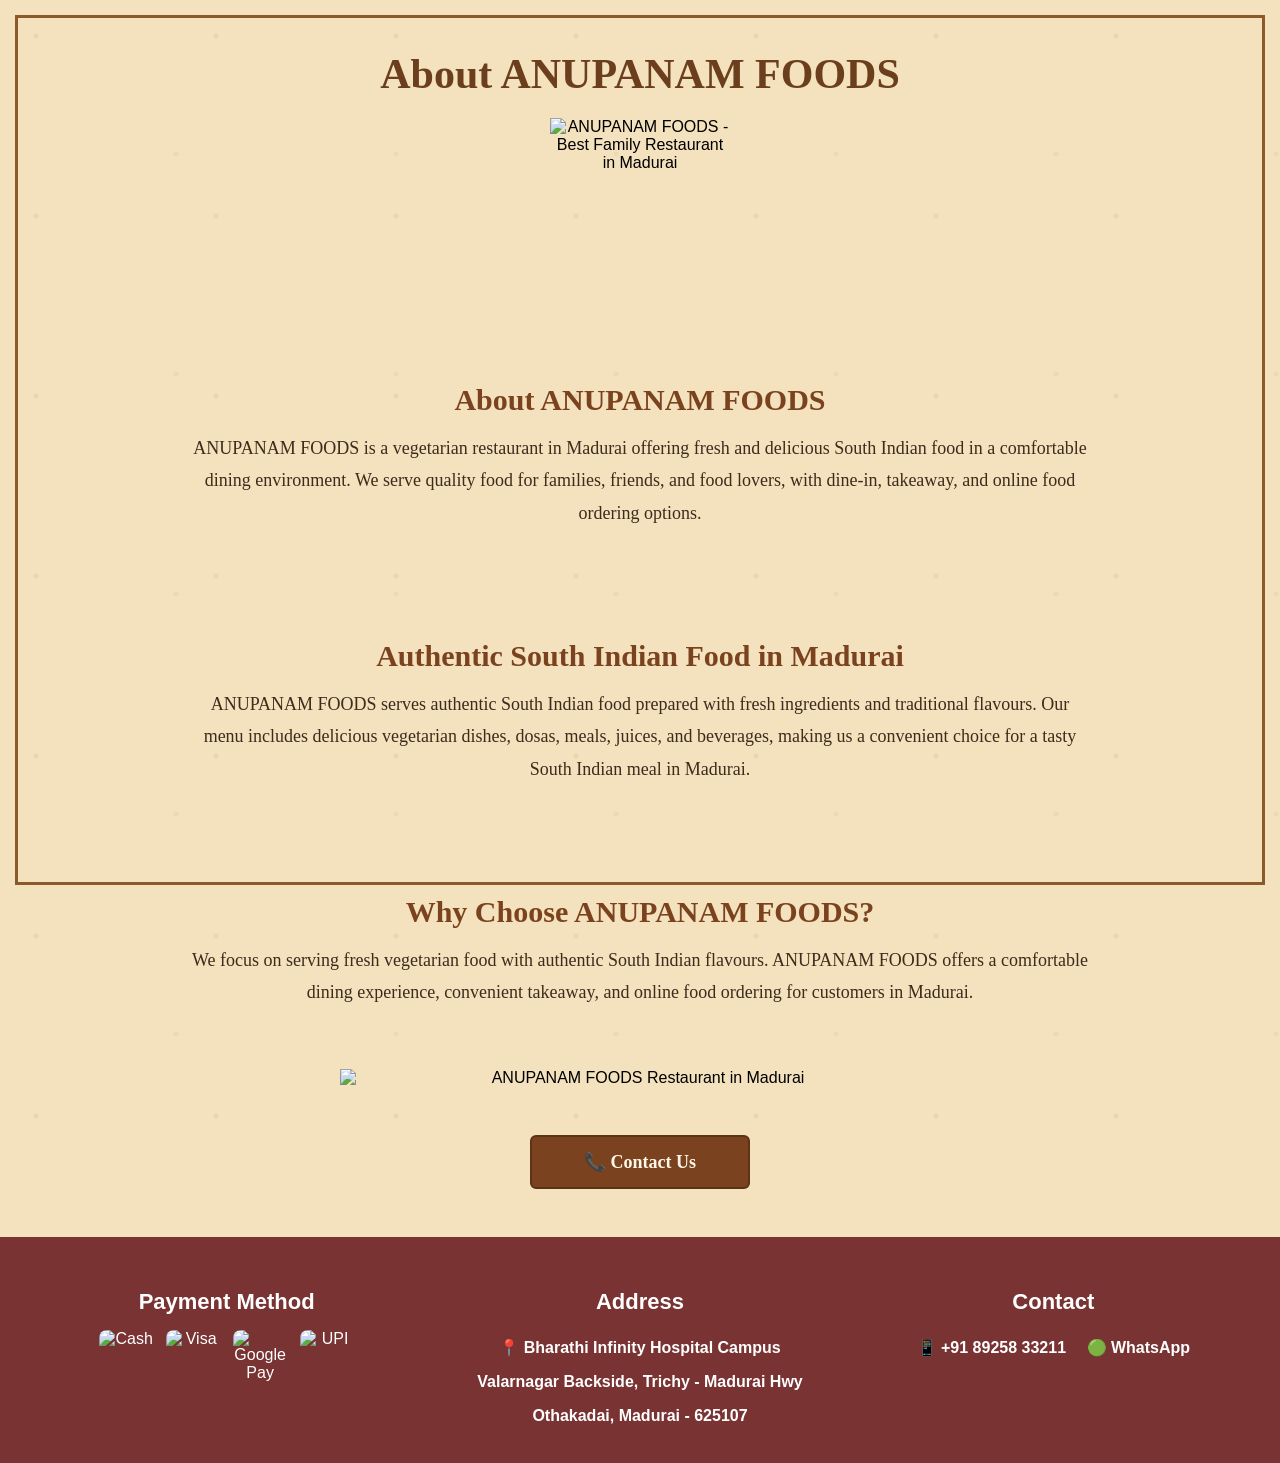
==== about.html @ 473cda0b "Add files via upload" ====
<!DOCTYPE html>
<html lang="en">

<head>
    <meta charset="UTF-8">
    <meta name="viewport" content="width=device-width, initial-scale=1.0">

    <title>About Anupanam Foods | Best Family Restaurant in Madurai</title>

    <meta name="description"
        content="Learn about Anupanam Foods, a vegetarian restaurant in Madurai serving authentic South Indian food, fresh meals, dosas, juices and beverages.">

    <link rel="stylesheet" href="style.css">
</head>

<body class="about-page"></body>

    <!-- Page Heading -->
    <h1>About ANUPANAM FOODS</h1>


    <!-- Logo -->
    <img src="logo.png"
         alt="ANUPANAM FOODS - Best Family Restaurant in Madurai"
         class="title-logo">


    <!-- About -->
    <div class="about-content">

        <h2>About ANUPANAM FOODS</h2>

        <p>
            ANUPANAM FOODS is a vegetarian restaurant in Madurai offering
            fresh and delicious South Indian food in a comfortable dining
            environment. We serve quality food for families, friends, and
            food lovers, with dine-in, takeaway, and online food ordering options.
        </p>

    </div>


    <!-- Our Food -->
    <div class="about-content">

        <h2>Authentic South Indian Food in Madurai</h2>

        <p>
            ANUPANAM FOODS serves authentic South Indian food prepared with
            fresh ingredients and traditional flavours. Our menu includes
            delicious vegetarian dishes, dosas, meals, juices, and beverages,
            making us a convenient choice for a tasty South Indian meal in Madurai.
        </p>

    </div>


    <!-- Why Choose Us -->
    <div class="about-content">

        <h2>Why Choose ANUPANAM FOODS?</h2>

        <p>
            We focus on serving fresh vegetarian food with authentic South Indian
            flavours. ANUPANAM FOODS offers a comfortable dining experience,
            convenient takeaway, and online food ordering for customers in Madurai.
        </p>

    </div>
    <div class="about-image">
    <img src="about-bg(1).png" alt="ANUPANAM FOODS Restaurant in Madurai">
</div>


    <!-- Contact Button -->
    <div class="location-content">

        <a href="contact.html" class="contact-btn">
            📞 Contact Us
        </a>

    </div>


    <!-- Footer -->
    <footer class="footer">

        <div class="footer-box">

            <h3>Payment Method</h3>

            <div class="payment-icons">

                <img src="cash.png" alt="Cash">
                <img src="visa.png" alt="Visa">
                <img src="gpay.png" alt="Google Pay">
                <img src="upi.png" alt="UPI">

            </div>

        </div>


        <div class="footer-box">

            <h3>Address</h3>

            <p>📍 Bharathi Infinity Hospital Campus</p>
            <p>Valarnagar Backside, Trichy - Madurai Hwy</p>
            <p>Othakadai, Madurai - 625107</p>

        </div>


        <div class="footer-box">

            <h3>Contact</h3>

            <p>📱 +91 89258 33211</p>
            <p>🟢 WhatsApp</p>

        </div>

    </footer>

</body>

</html>
---- style.css ----
body {
    margin: 0;
    background-color: #f5f5f5;
    font-family: Arial, sans-serif;
    text-align: center;
}


/* Navigation */

.navbar {
    display: flex;
    justify-content: center;
    align-items: center;
    width: 100%;
    box-sizing: border-box;
    padding: 15px 0;
    background-color: #eeeaea;
}

.nav-links {
    display: flex;
    align-items: center;
    justify-content: center;
    gap: 25px;
    width: 100%;
}

.nav-links a {
    color: white;
    text-decoration: none;
    font-weight: bold;
    font-size: 28px;
    padding: 10px 25px;
}


/* Logo */

.logo {
    width: 70px;
    height: auto;
    margin-right: 30px;
}


/* Navigation Links */




/* All Menu Links */

.nav-links a:first-child {
    color: #a82807;
    text-decoration: none;
    font-weight: bold;
    font-size: 28px;
    white-space: nowrap;
}


/* When link is visited */

.nav-links a:visited {
    color: #008b17;
}


/* When mouse goes over */

.nav-links a:hover {
    color: #5C0000;
}


/* Main Heading */

h1 {
    color: #084b26;
    font-size: 40px;
    font-family: Georgia, serif;
    margin-top: 30px;
    margin-bottom: 10px;
}


/* Description */

p {
    color: #d81a1a;
    font-size: 20px;
    background-color: #fff8e7;
    border: 2px solid #8B0000;
    padding: 15px 30px;
    display: inline-block;
    border-radius: 10px;
    font-weight: bold;
}
.hero img {
    width: 100%;
    max-width: 1200px;
    height: 580px;
    object-fit: cover;
    display: block;
    margin: 20px auto;
}
.hero {
    position: relative;
}

.hero-text {
    position: absolute;
    top: 50%;
    left: 50%;
    transform: translate(-50%, -50%);
    text-align: center;
}

.hero-text h2 {
    color: white;
    font-size: 48px;
    margin: 0;
}

.hero-text p {
    color: rgb(18, 187, 187);
    font-size: 22px;
    background: none;
    border: none;
    margin-top: 10px;
}
.slider {
    position: relative;
    width: 90%;
    max-width: 1000px;
    height: 550px;
    margin: auto;
    overflow: hidden;
    border-radius: 20px;
    box-shadow: 0 8px 25px rgba(0,0,0,0.2);
}

.slide {
    position: absolute;
    width: 100%;
    height: 100%;
    object-fit: cover;
    left: 0;
    top: 0;
    opacity: 0;
    transition: opacity 0.8s ease-in-out;
}

.slide.active {
    opacity: 1;
}
body > img {
    width: 60
    0px;
    height: 300px;
    object-fit: cover;
}
.about-text {
    color: yellow;
    background-color: white;
    font-family: Georgia, serif;
    font-size: 20px;
    line-height: 1.6;
    padding: 20px;
    border-radius: 10px;
}
/* Footer */
.footer {
    background-color: #793333;
    color: white;
    width: 100%;
    display: flex;
    justify-content: space-around;
    align-items: flex-start;
    padding: 30px 20px;
    box-sizing: border-box;
    margin-top: 40px;
}

.footer-box {
    width: 30%;
    color: white;
}

.footer-box h3 {
    color: white;
    font-size: 22px;
    margin-bottom: 15px;
}

.footer-box p {
    color: white;
    background: none;
    border: none;
    padding: 3px;
    margin: 5px;
    font-size: 16px;
}
.payment-icons {
    display: flex;
    align-items: center;
    justify-content: center;
    gap: 12px;
    flex-wrap: wrap;
}

.payment-icons img {
    width: 55px;
    height: 55px;
    object-fit: contain;
    border-radius: 8px;
}
.taste-text {
    font-family: Garamond, Georgia, serif;
    font-size: 24px;
    font-weight: bold;
}
main .taste-text {
    font-family: "Garamond", "Times New Roman", serif;
    font-size: 24px;
    font-weight: normal;
    color: hsla(0, 0%, 2%, 0.863);
    background: none;
    border: none;
    padding: 0;
    margin: 15px 0;
    display: block;
}
.intro-text {
    color: #070707;
    background: none !important;
    border: none !important;
    padding: 0 !important;
    margin: 15px auto;
    display: block;
    font-size: 18px;
    font-weight: normal;
}
.faq {
    width: 90%;
    max-width: 900px;
    margin: 50px auto;
    text-align: left;
}

.faq h2 {
    text-align: center;
    color: #8B0000;
    font-size: 32px;
    margin-bottom: 25px;
}

.faq details {
    background: white;
    margin-bottom: 12px;
    padding: 15px 20px;
    border-radius: 8px;
    border: 1px solid #ddd;
}

.faq summary {
    cursor: pointer;
    font-size: 18px;
    font-weight: bold;
    color: #333;
}

.faq details p {
    color: #555;
    background: none;
    border: none;
    padding: 10px 0 0;
    margin: 0;
    display: block;
    font-size: 16px;
    font-weight: normal;
}
.title-row {
    display: flex;
    align-items: center;
    justify-content: center;
    gap: 20px;
}

.title-row h1 {
    margin: 0;
}

.title-logo {
    width: 120px;
    height: 120px;
    object-fit: contain;
    margin: 0;
    position: relative;
    top: 0;
}

.contact-buttons {
    display: flex;
    justify-content: center;
    gap: 20px;
    flex-wrap: wrap;
    margin: 30px auto;
}

.contact-btn {
    display: inline-block;
    padding: 14px 25px;
    background-color: #b30000;
    color: white;
    text-decoration: none;
    font-size: 18px;
    font-weight: bold;
    border-radius: 8px;
}

.contact-btn:hover {
    background-color: #8B0000;
}
/* Contact Page */

.contact-section {
    width: 90%;
    max-width: 1100px;
    margin: 30px auto 60px;
}

.contact-section > h2 {
    text-align: center;
    color: #8B0000;
    font-size: 32px;
    margin-bottom: 30px;
}

.contact-box {
    background: white;
    width: 100%;
    max-width: 800px;
    margin: 20px auto;
    padding: 25px;
    box-sizing: border-box;
    border-radius: 12px;
    box-shadow: 0 4px 15px rgba(0,0,0,0.12);
    text-align: center;
}

.contact-box h3 {
    color: #8B0000;
    font-size: 24px;
    margin-top: 0;
}

.contact-box p {
    color: #333;
    background: none;
    border: none;
    padding: 5px;
    margin: 5px;
    font-size: 18px;
    font-weight: normal;
}

.contact-btn {
    display: inline-flex;
    align-items: center;
    justify-content: center;
    width: 220px;
    min-height: 48px;
    margin: 8px 5px;
    padding: 12px 20px;
    box-sizing: border-box;
    background-color: #b30000;
    color: white;
    text-decoration: none;
    font-size: 17px;
    font-weight: bold;
    border-radius: 8px;
}

.contact-btn:hover {
    background-color: #8B0000;
}
.map-box {
    background: white;
    width: 100%;
    max-width: 1000px;
    margin: 40px auto;
    padding: 20px;
    box-sizing: border-box;
    border-radius: 12px;
    box-shadow: 0 4px 15px rgba(0,0,0,0.12);
}

.map-box h2 {
    color: #8B0000;
    text-align: center;
    margin-bottom: 20px;
}

.map-box iframe {
    width: 100%;
    border-radius: 10px;
}
.about-content {
    display: flex;
    align-items: center;
    justify-content: center;
    gap: 60px;
    max-width: 1100px;
    margin: 50px auto;
}

.about-content h2 {
    width: 35%;
    color: #8B0000;
    font-size: 32px;
    text-align: left;
}

.about-content p {
    width: 55%;
    color: #000;
    background: none;
    border: none;
    padding: 0;
    margin: 0;
    font-size: 18px;
    font-weight: normal;
    line-height: 1.7;
    text-align: left;
}
.location-content {
    display: flex;
    justify-content: center;
    align-items: center;
    width: 100%;
    margin: 30px auto;
}
.about-page {
    background-color: #f3e2bd;
    background-image:
        radial-gradient(circle at 20% 20%, rgba(120, 80, 30, 0.08) 0 2px, transparent 3px),
        radial-gradient(circle at 80% 70%, rgba(120, 80, 30, 0.06) 0 2px, transparent 3px);
    background-size: 180px 180px, 220px 220px;
}
.about-page {
    position: relative;
    min-height: 100vh;
}

.about-page::before {
    content: "";
    position: fixed;
    top: 15px;
    left: 15px;
    right: 15px;
    bottom: 15px;
    border: 3px solid #8b5a2b;
    pointer-events: none;
    z-index: 999;
}
.about-page h1 {
    color: #6b3f1d;
    font-family: Georgia, serif;
    font-size: 42px;
    margin-top: 50px;
}

.about-page .title-logo {
    width: 90px;
    height: 90px;
    margin: 10px auto 30px;
}

.about-page .about-content {
    max-width: 900px;
    margin: 35px auto;
    padding: 25px;
    display: block;
    text-align: center;
}

.about-page .about-content h2 {
    width: 100%;
    color: #7a421f;
    font-family: Georgia, serif;
    font-size: 30px;
    text-align: center;
    margin-bottom: 15px;
}

.about-page .about-content p {
    width: 100%;
    color: #3f2b1d;
    font-family: Georgia, serif;
    font-size: 18px;
    line-height: 1.8;
    text-align: center;
}
.about-page .location-content {
    display: flex;
    justify-content: center;
    margin: 40px auto;
}

.about-page .location-content .contact-btn {
    background-color: #7a421f;
    color: #fff8e7;
    padding: 14px 35px;
    border: 2px solid #5c3218;
    border-radius: 6px;
    font-family: Georgia, serif;
    font-size: 18px;
    text-decoration: none;
    cursor: pointer;
}

.about-page .location-content .contact-btn:hover {
    background-color: #5c3218;
}
.about-page .title-logo {
    display: block;
    width: 180px;
    height: 180px;
    object-fit: contain;
    margin: 20px auto 35px;
}
.about-image {
    text-align: center;
    margin: 30px auto;
}

.about-image img {
    width: 55%;
    max-width: 600px;
    height: auto;
    display: inline-block;
}
.gallery {
    width: 90%;
    max-width: 1200px;
    margin: 40px auto;
    display: grid;
    grid-template-columns: repeat(3, 1fr);
    gap: 25px;
}

.gallery img {
    width: 100%;
    height: 280px;
    object-fit: cover;
    display: block;
    border-radius: 12px;
    box-shadow: 0 4px 15px rgba(0, 0, 0, 0.15);
}
.menu-images {
    width: 90%;
    max-width: 1000px;
    margin: 30px auto;
    display: flex;
    flex-direction: column;
    align-items: center;
    gap: 30px;
}

.menu-images img {
    width: 100%;
    max-width: 700px;
    height: auto;
    display: block;
    border-radius: 10px;
    box-shadow: 0 4px 15px rgba(0, 0, 0, 0.15);
}
.gallery-intro {
    color: #000;
    background: none;
    border: none;
    padding: 0;
    margin: 20px auto 30px;
    font-size: 18px;
    font-weight: normal;
}
.menu-images {
    width: 90%;
    max-width: 900px;
    margin: 40px auto;
    display: flex;
    flex-direction: column;
    align-items: center;
    gap: 30px;
}

.menu-images img {
    width: 100%;
    max-width: 750px;
    height: auto;
    display: block;
    border-radius: 12px;
    box-shadow: 0 5px 18px rgba(0, 0, 0, 0.15);

}

@media (max-width: 768px) {
    .menu-images {
        grid-template-columns: 1fr;
        width: 92%;
    }
}
.menu-link-text {
    color: #000;
    background: none;
    border: none;
    padding: 0;
    margin: 25px auto;
    font-size: 18px;
    font-weight: normal;
    display: block;
}

.menu-link-text a {
    color: #000;
    background: none;
    text-decoration: underline;
    font-weight: bold;
}
.menu-intro {
    color: #000;
    background: none;
    border: none;
    padding: 0;
    margin: 20px auto 30px;
    font-size: 18px;
    font-weight: normal;
    display: block;
    line-height: 1.6;
}
.taste-text {
    color: #000 !important;
    background: none !important;
    border: none !important;
    box-shadow: none !important;
}
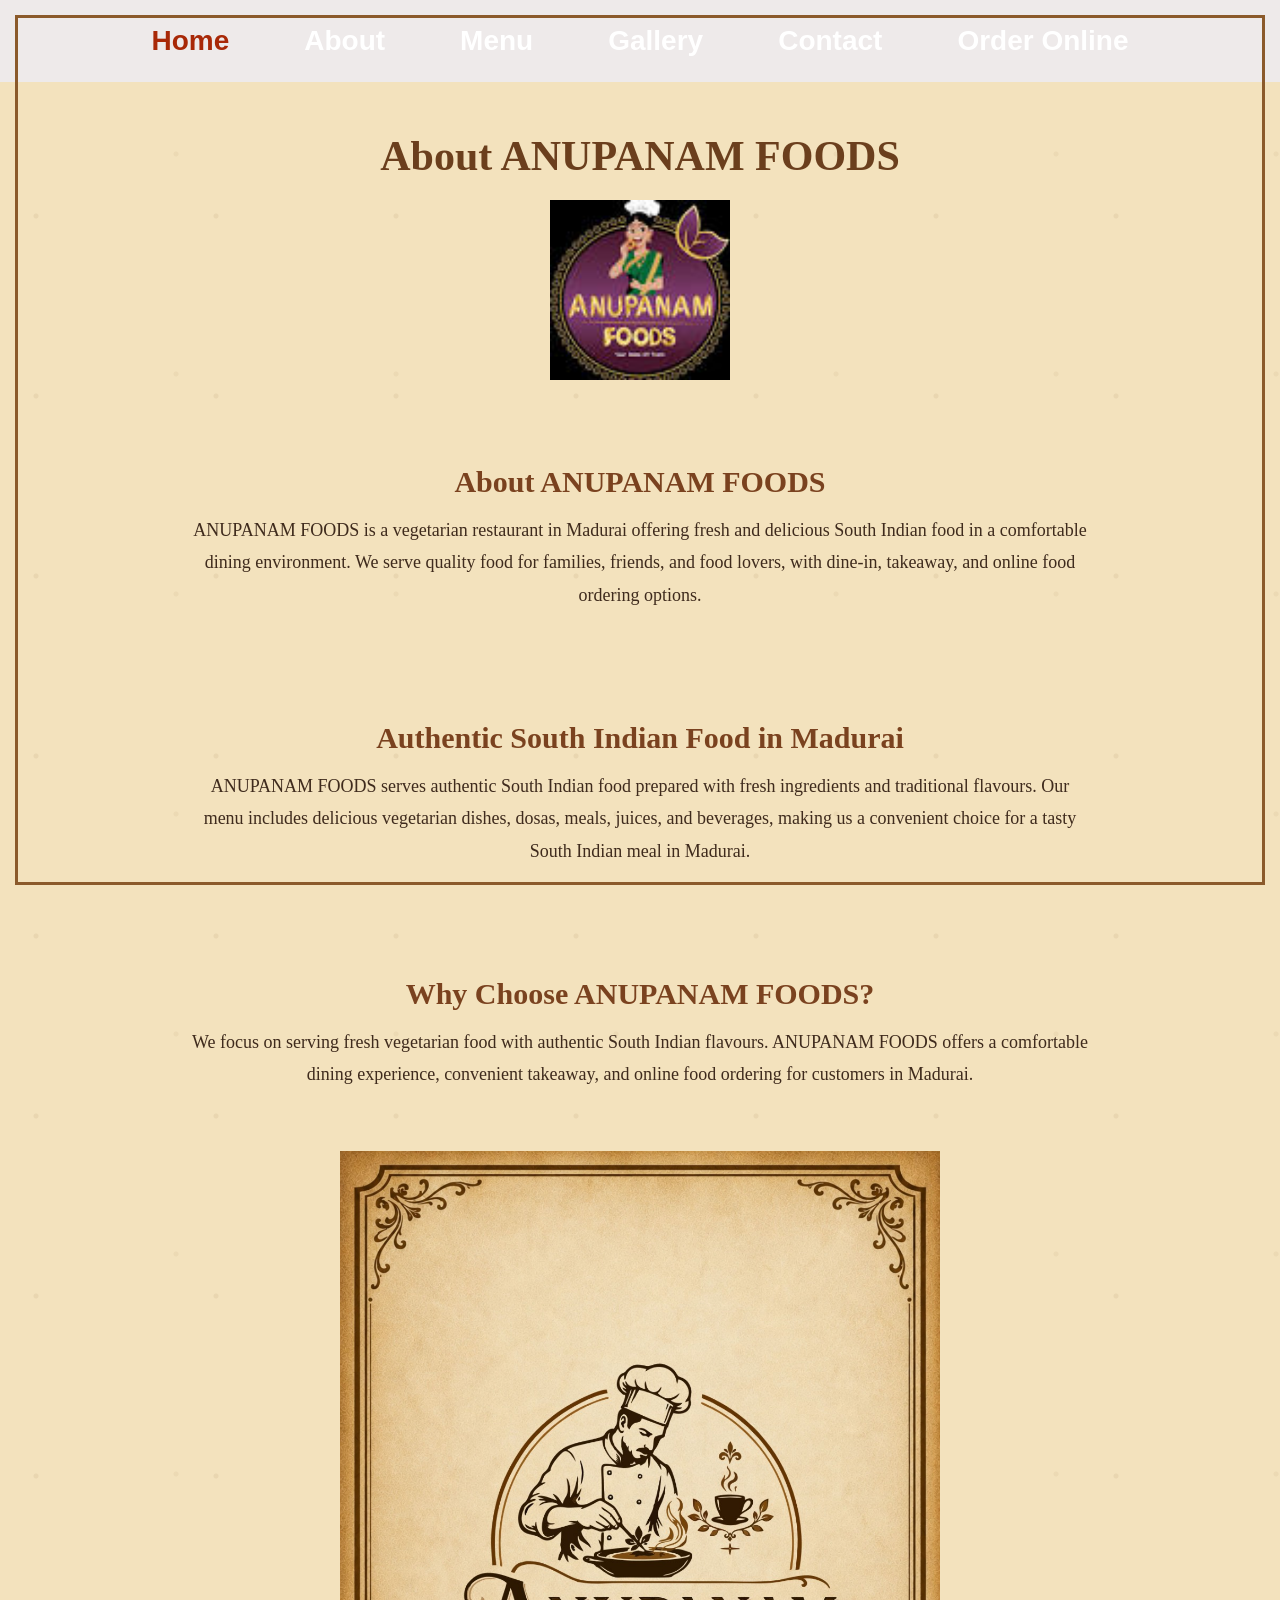
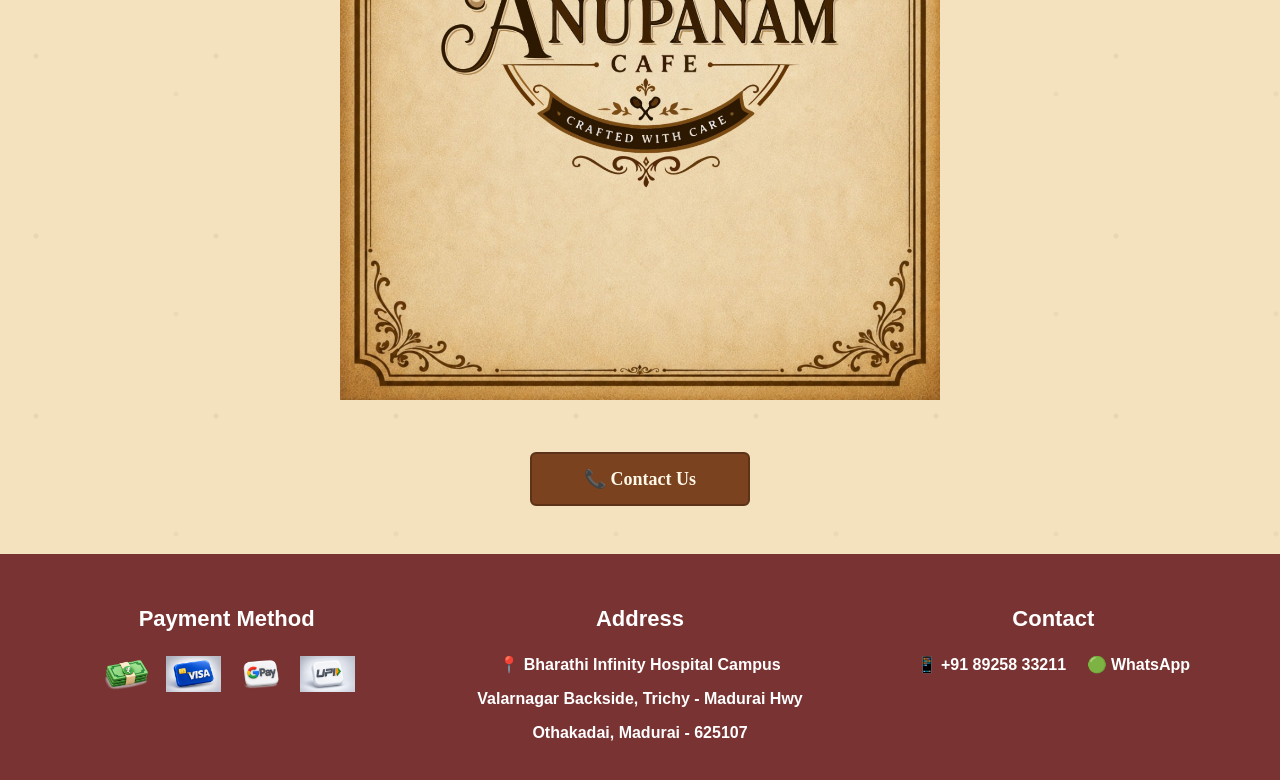
==== commit e34311a8: "Add files via upload" ====
--- a/about.html
+++ b/about.html
@@ -13,7 +13,26 @@
     <link rel="stylesheet" href="style.css">
 </head>
 
-<body class="about-page"></body>
+<body class="about-page">
+    <nav class="navbar">
+
+        <div class="nav-links">
+
+            <a href="index.html">Home</a>
+            <a href="about.html">About</a>
+            <a href="menu.html">Menu</a>
+            <a href="gallery.html">Gallery</a>
+            <a href="contact.html">Contact</a>
+
+            <a href="contact.html" class="order-btn">
+                Order Online
+            </a>
+
+        </div>
+
+    </nav>
+
+     
 
     <!-- Page Heading -->
     <h1>About ANUPANAM FOODS</h1>
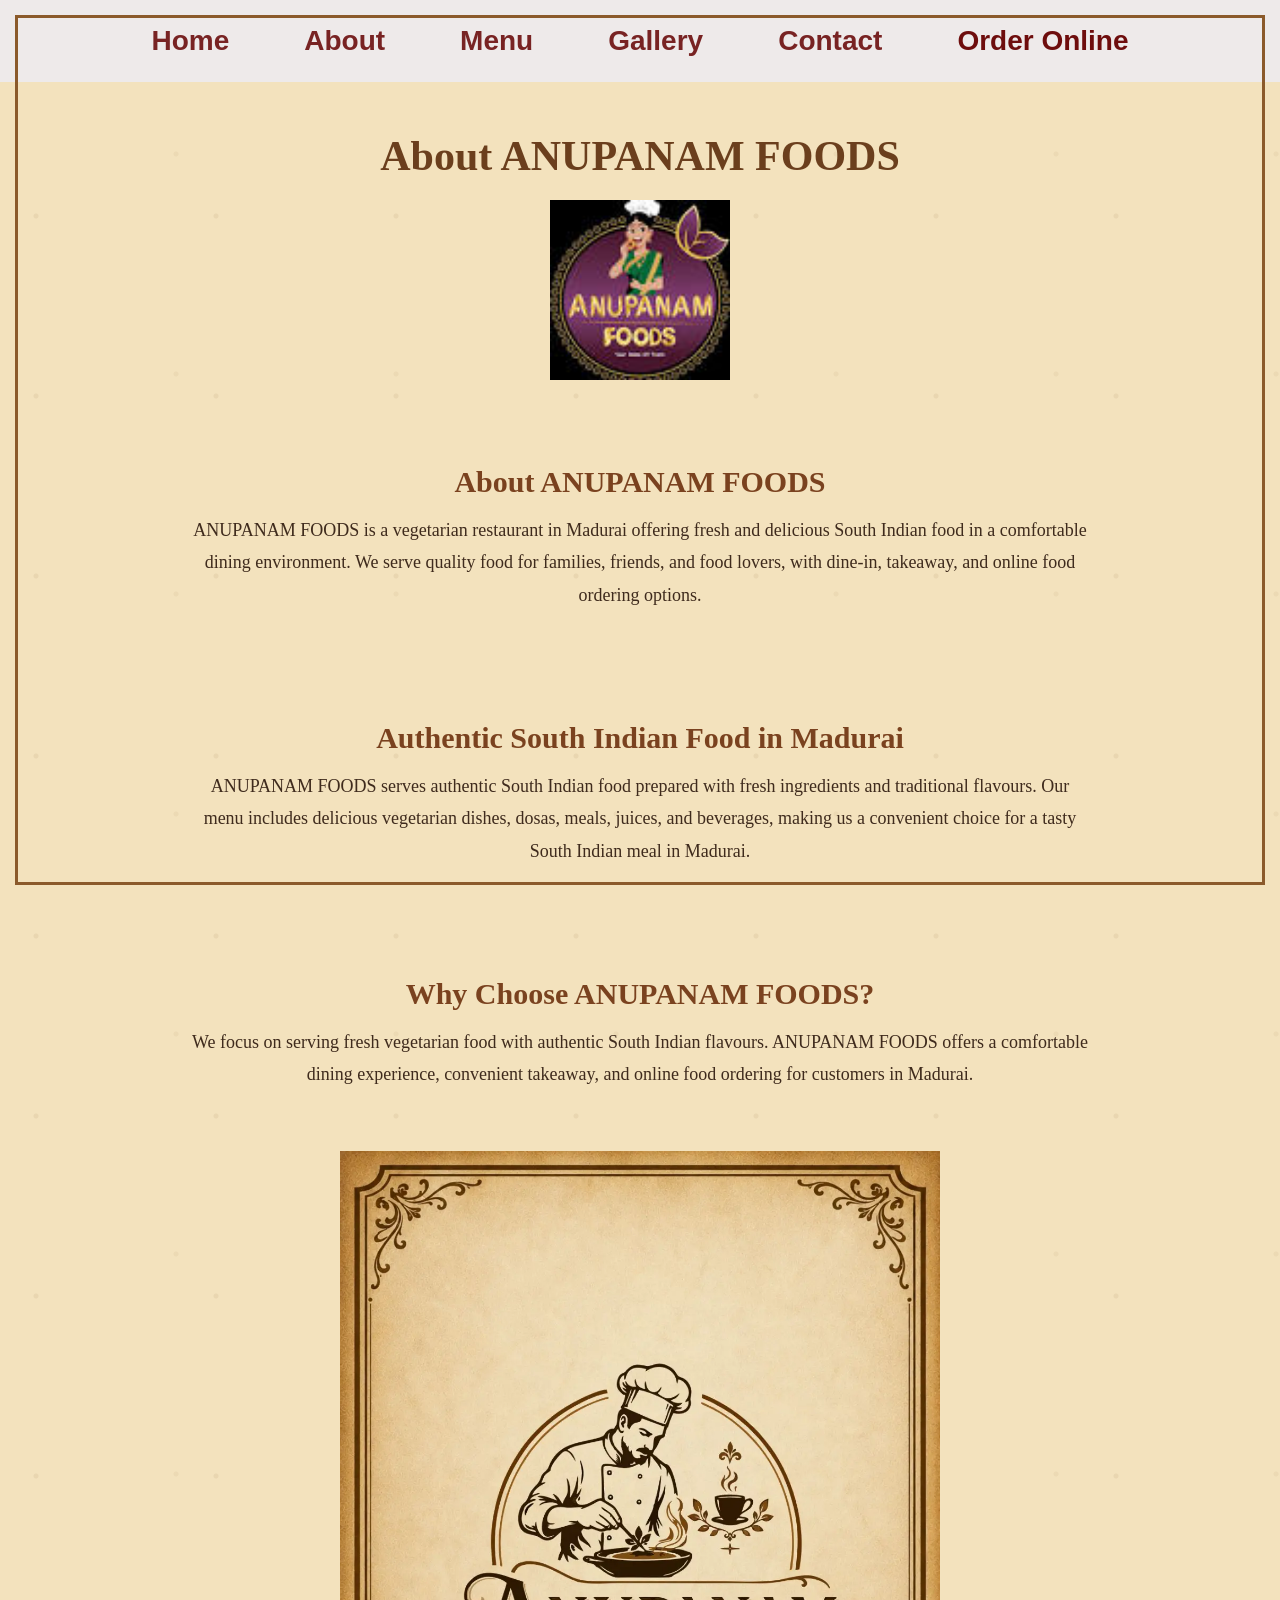
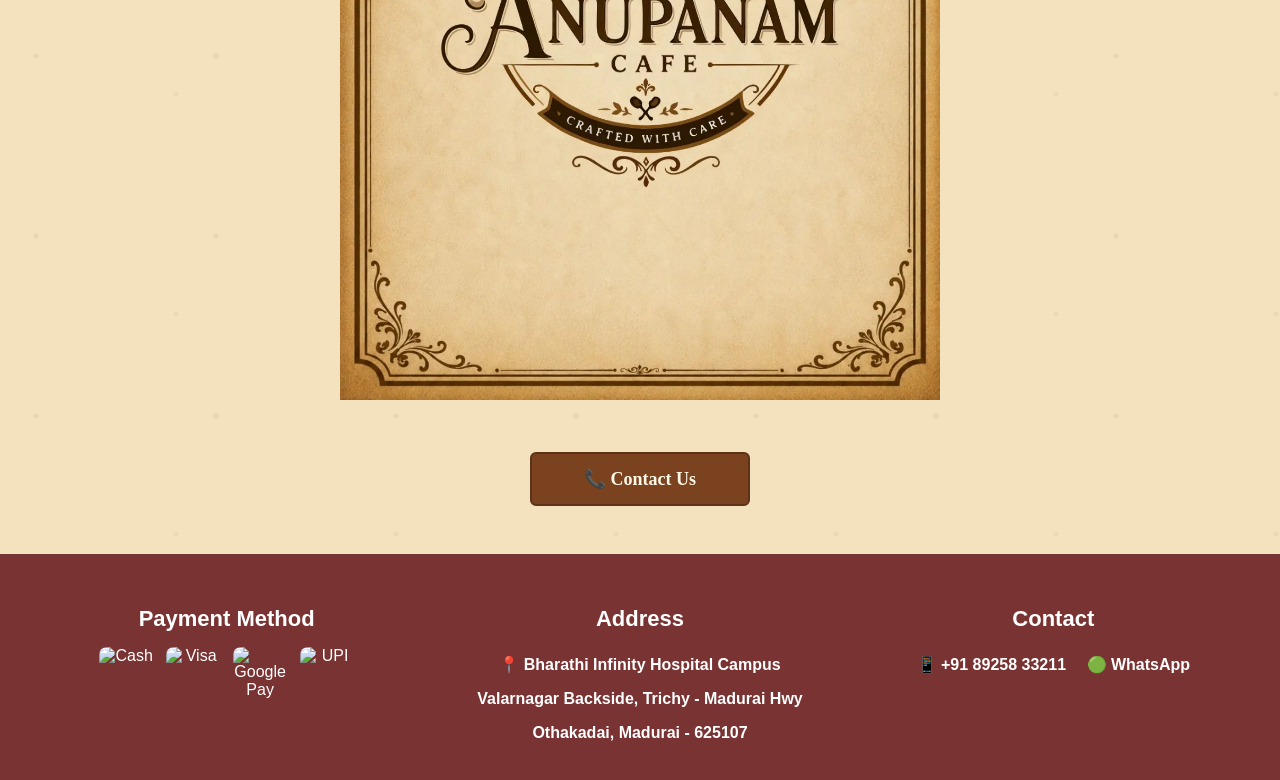
==== commit 3de6b8c6: "Add files via upload" ====
--- a/about.html
+++ b/about.html
@@ -87,7 +87,7 @@
 
     </div>
     <div class="about-image">
-    <img src="about-bg(1).png" alt="ANUPANAM FOODS Restaurant in Madurai">
+    <img src="about-bg(1).webp" alt="ANUPANAM FOODS Restaurant in Madurai">
 </div>
 
 
--- a/style.css
+++ b/style.css
@@ -645,4 +645,16 @@
     background: none !important;
     border: none !important;
     box-shadow: none !important;
+}
+.navbar .nav-links a {
+    color: rgba(110, 18, 18, 0.925);
+    text-decoration: none;
+}
+
+.navbar .nav-links a:hover {
+    color: rgba(110, 23, 23, 0.726);
+}
+
+.navbar .nav-links .order-btn {
+    color: rgb(110, 13, 13);
 }
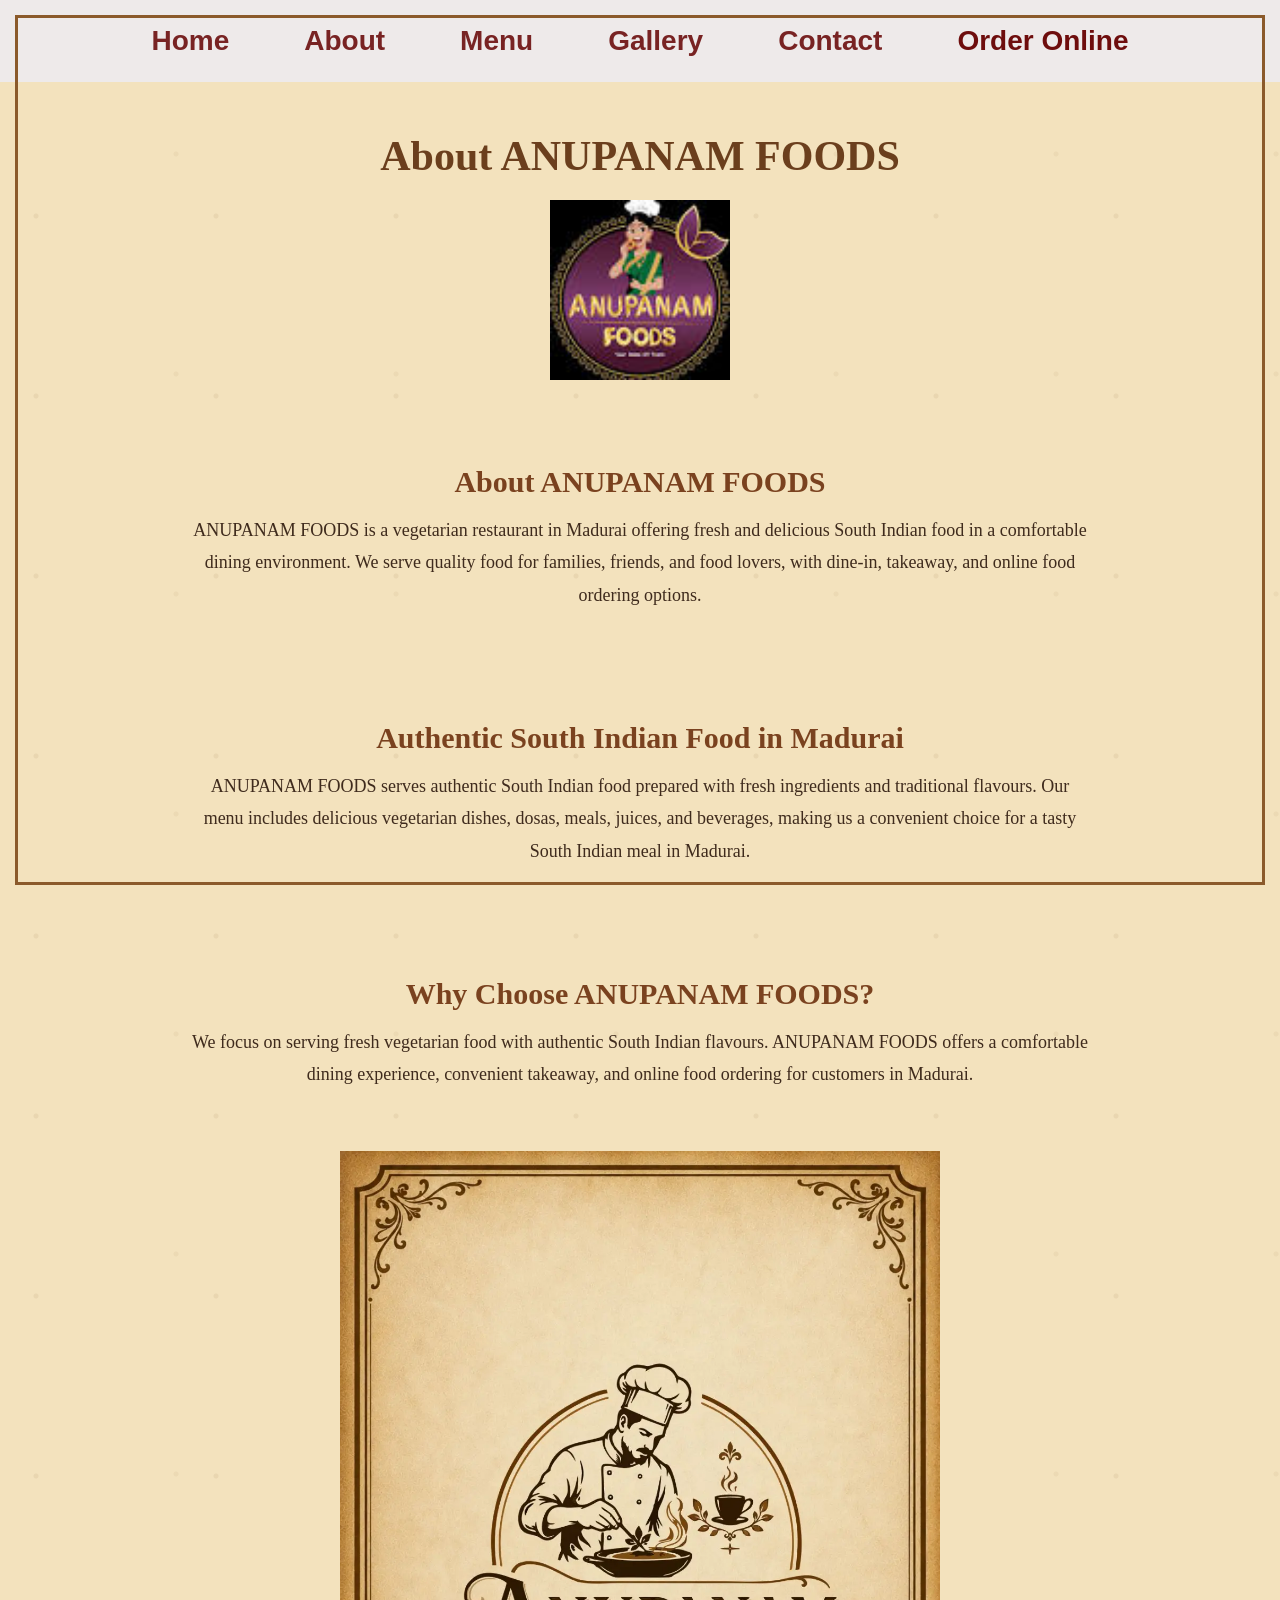
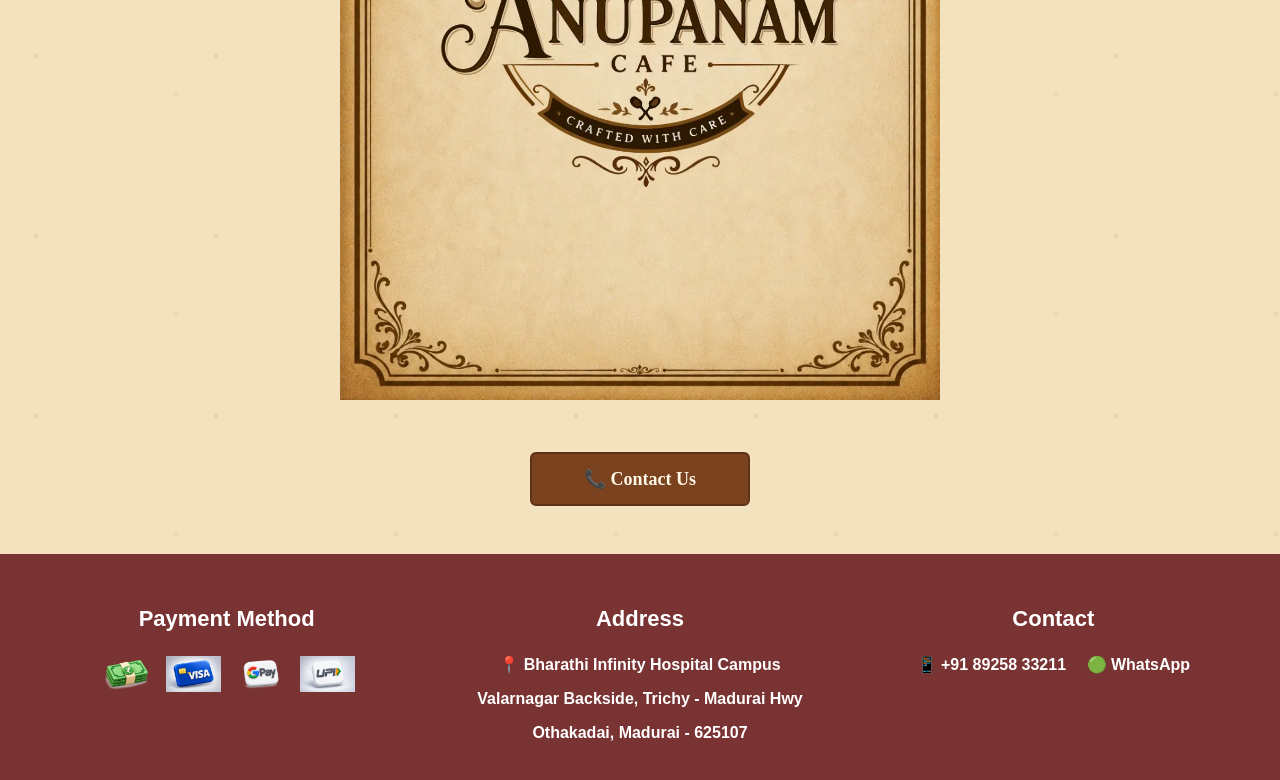
==== commit 84892950: "Add files via upload" ====
--- a/about.html
+++ b/about.html
@@ -110,10 +110,10 @@
 
             <div class="payment-icons">
 
-                <img src="cash.png" alt="Cash">
-                <img src="visa.png" alt="Visa">
-                <img src="gpay.png" alt="Google Pay">
-                <img src="upi.png" alt="UPI">
+                <img src="cash.webp" alt="Cash">
+                <img src="visa.webp" alt="Visa">
+                <img src="gpay.webp" alt="Google Pay">
+                <img src="upi.webp" alt="UPI">
 
             </div>
 
